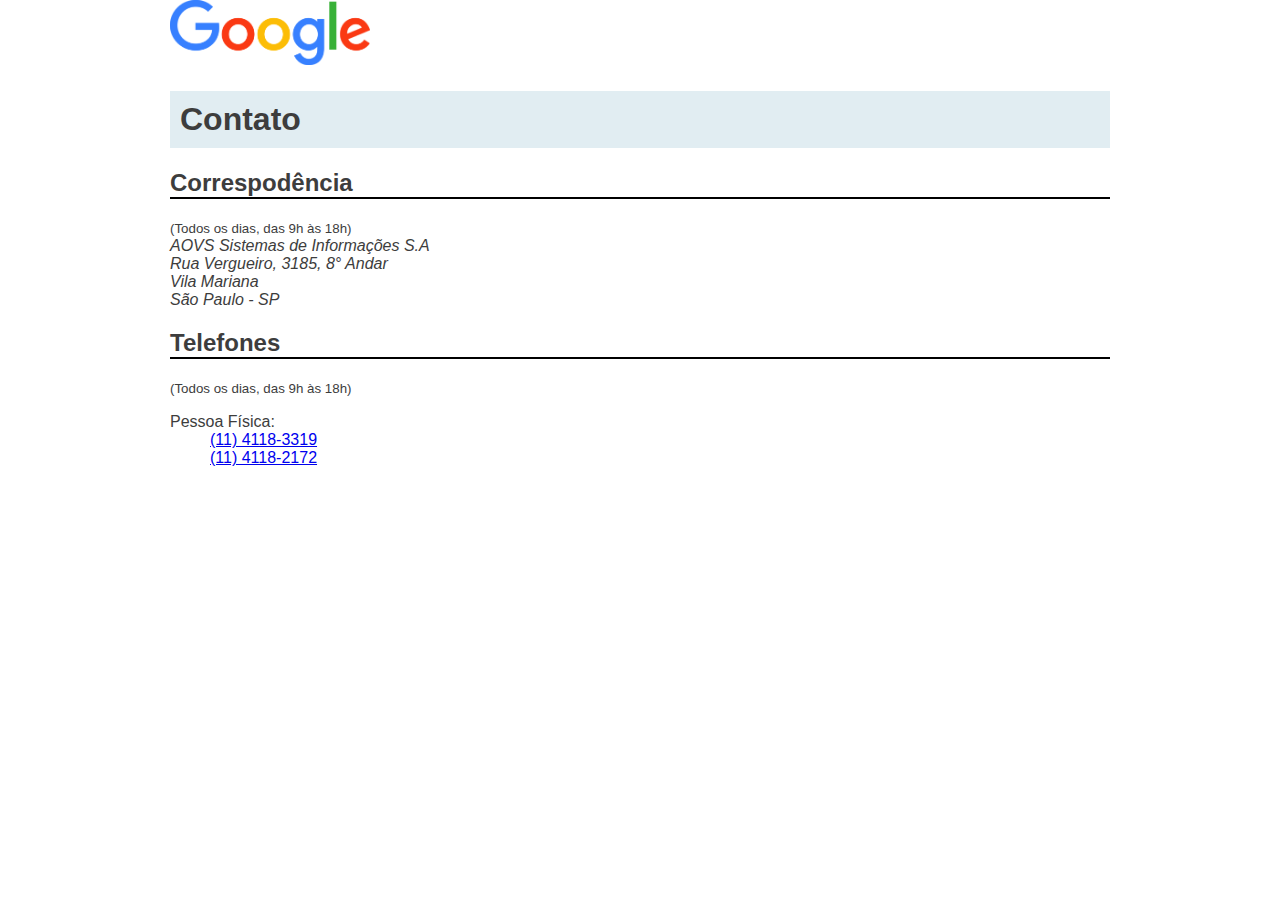
==== 18_SemanticaPrimeiroLugar/contato.html @ d2180987 "- Adicionado cal 16 e 18;" ====
<!DOCTYPE html>
<html lang="pt-BR">
<head>
    <meta charset="UTF-8">
    <title>MusicDot é Dot
        | Sobre a Empresa</title>
    <link href="assets/img/icon.png" rel="icon"/>
    <link href="assets/css/style.css" rel="stylesheet"/>
</head>
<body>
    <header>
        <img src="assets/img/logotipo.png" alt="Logotipo" style="width: 200px;">
    </header>

    <h1 class="titulo">Contato</h1>

    <h2 class="subtitulo">Correspodência</h2>

    <small>(Todos os dias, das 9h às 18h)</small>
    <address>
        AOVS Sistemas de Informações S.A
        <br>
        Rua Vergueiro, 3185, 8° Andar
        <br>
        Vila Mariana
        <br>
        São Paulo - SP
    </address>

    <h2 class="subtitulo">Telefones</h2>
    <small>(Todos os dias, das 9h às 18h)</small>

    <dl>
        <dt>Pessoa Física:</dt>
        <dd><a href="tel://114118-3319">(11) 4118-3319</a></dd>
        <dd><a href="tel://114118-2172">(11) 4118-2172</a></dd>
    </dl>

</body>
</html>
---- 18_SemanticaPrimeiroLugar/assets/css/style.css ----
body {
    font-family: "Helvetica", "Lucida Grande", sans-serif;
    color: #3D3D3D;
    margin: 0 auto;
    width: 940px;
}

.titulo {
    background-color: #E1EDF2;
    padding: 10px;
}

.subtitulo {
    border-bottom: 2px solid black;
}

figure {
    text-align: center;
    background-color: whitesmoke;
    border: 1px solid lightgrey;
    padding: 15px;
    margin: 30px;
}

figcaption {
    margin-top: 10px;
}

.imagemCentral {
    width: 550px;
    margin: 0 auto;
}
.imagemLateral {
    width: 275px;
    float: right;
}

figure img {
    width: 100%;
}
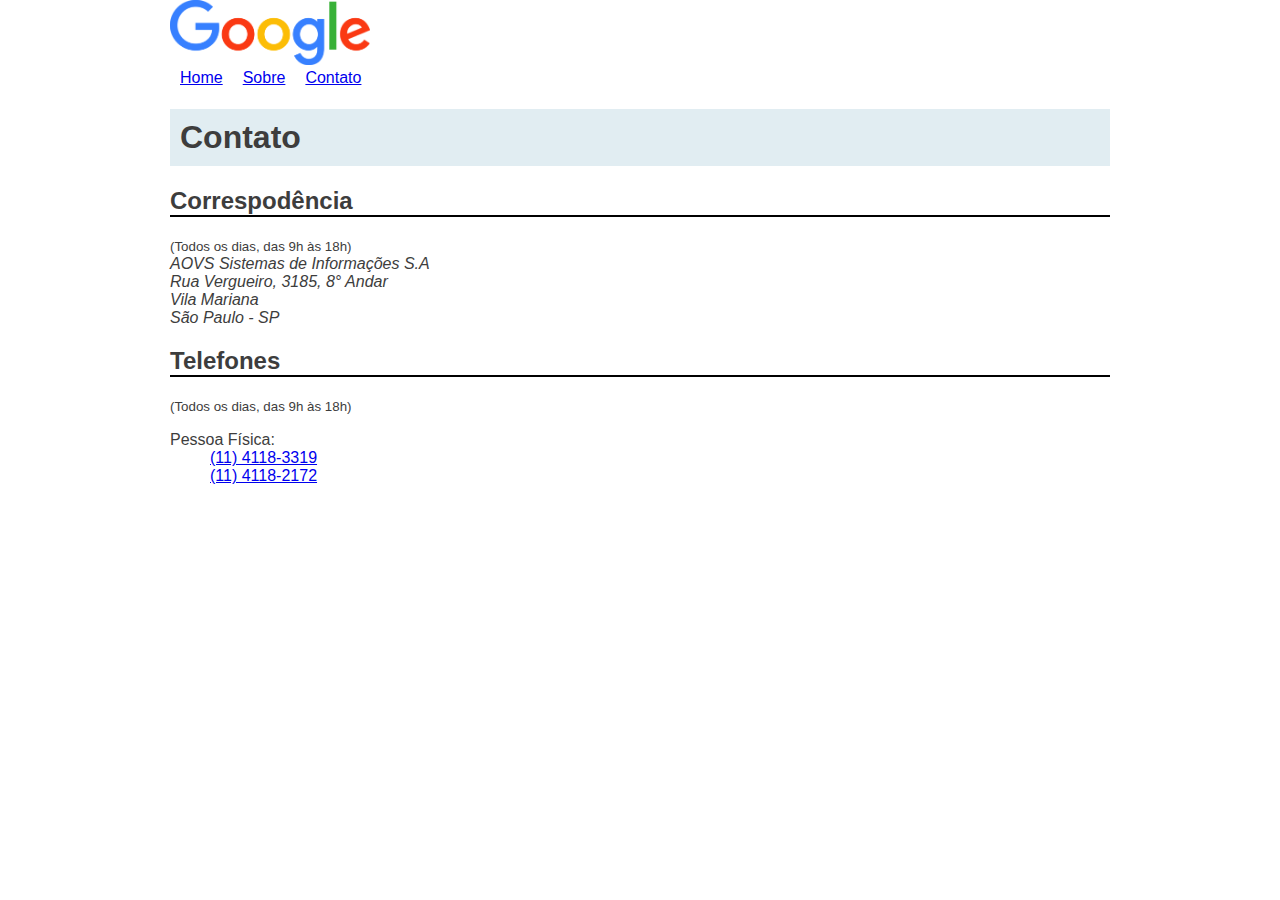
==== commit 27400252: "- Ajuste das classes" ====
--- a/18_SemanticaPrimeiroLugar/contato.html
+++ b/18_SemanticaPrimeiroLugar/contato.html
@@ -10,6 +10,11 @@
 <body>
     <header>
         <img src="assets/img/logotipo.png" alt="Logotipo" style="width: 200px;">
+        <ul>
+            <li><a href="index.html">Home</a></li>
+            <li><a href="sobre.html">Sobre</a></li>
+            <li><a href="contato.html">Contato</a></li>
+        </ul>
     </header>
 
     <h1 class="titulo">Contato</h1>
--- a/18_SemanticaPrimeiroLugar/assets/css/style.css
+++ b/18_SemanticaPrimeiroLugar/assets/css/style.css
@@ -3,6 +3,20 @@
     color: #3D3D3D;
     margin: 0 auto;
     width: 940px;
+}
+
+p {
+    text-align: justify;
+}
+
+header ul {
+    display: flex;
+    list-style: none;
+    margin: 0;
+    padding: 0;
+}
+header ul li {
+    margin: 0 10px;
 }
 
 .titulo {
